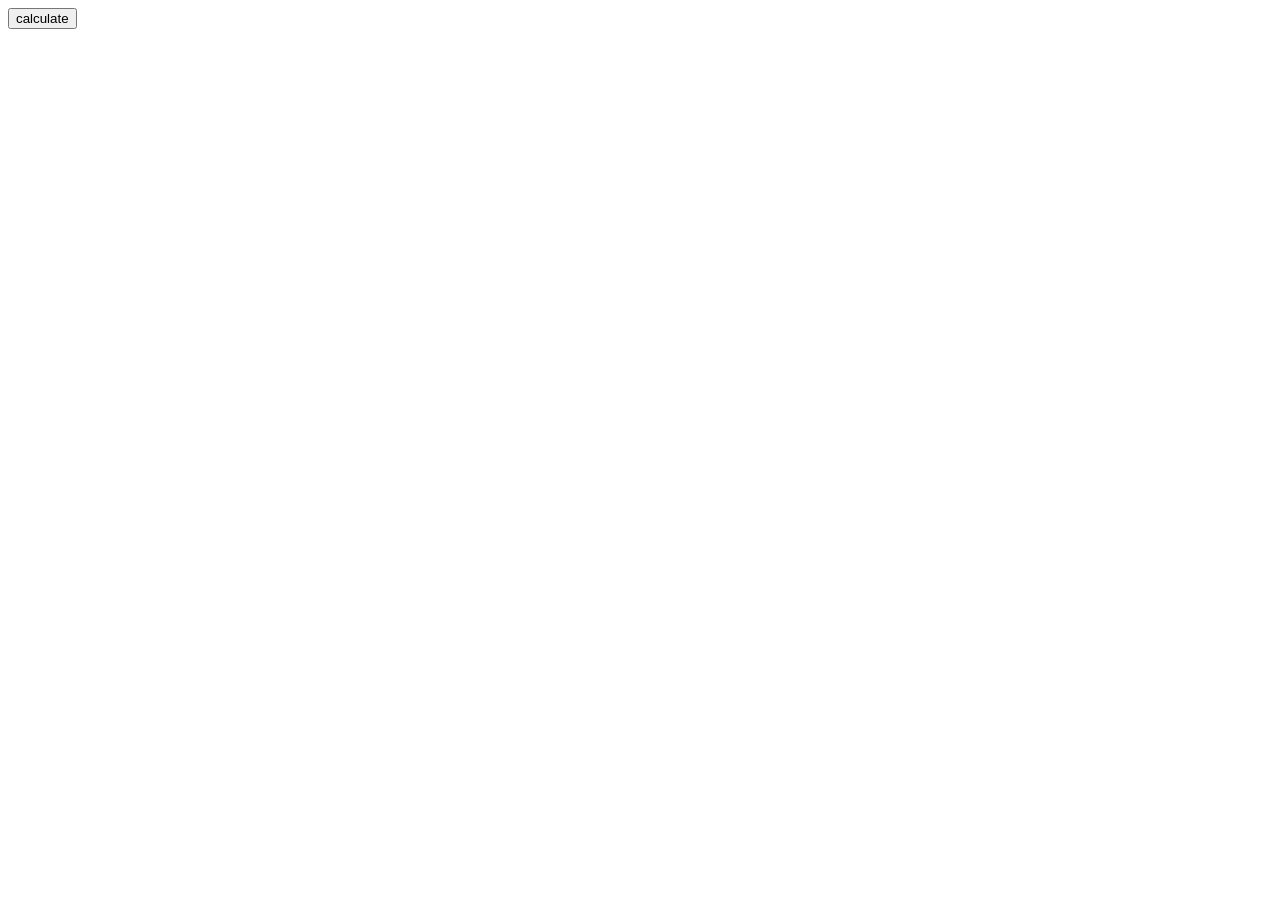
==== project 3/index.html @ ada704cd "task completed" ====
<!DOCTYPE html>
<html lang="en">
<head>
    <meta charset="UTF-8">
    <meta name="viewport" content="width=device-width, initial-scale=1.0">
    <title>Document</title>
</head>
<body>
    <button id="btn">calculate</button>
    <p id="count
    "></p>
    <script src="script.js"></script>
</body>
</html>
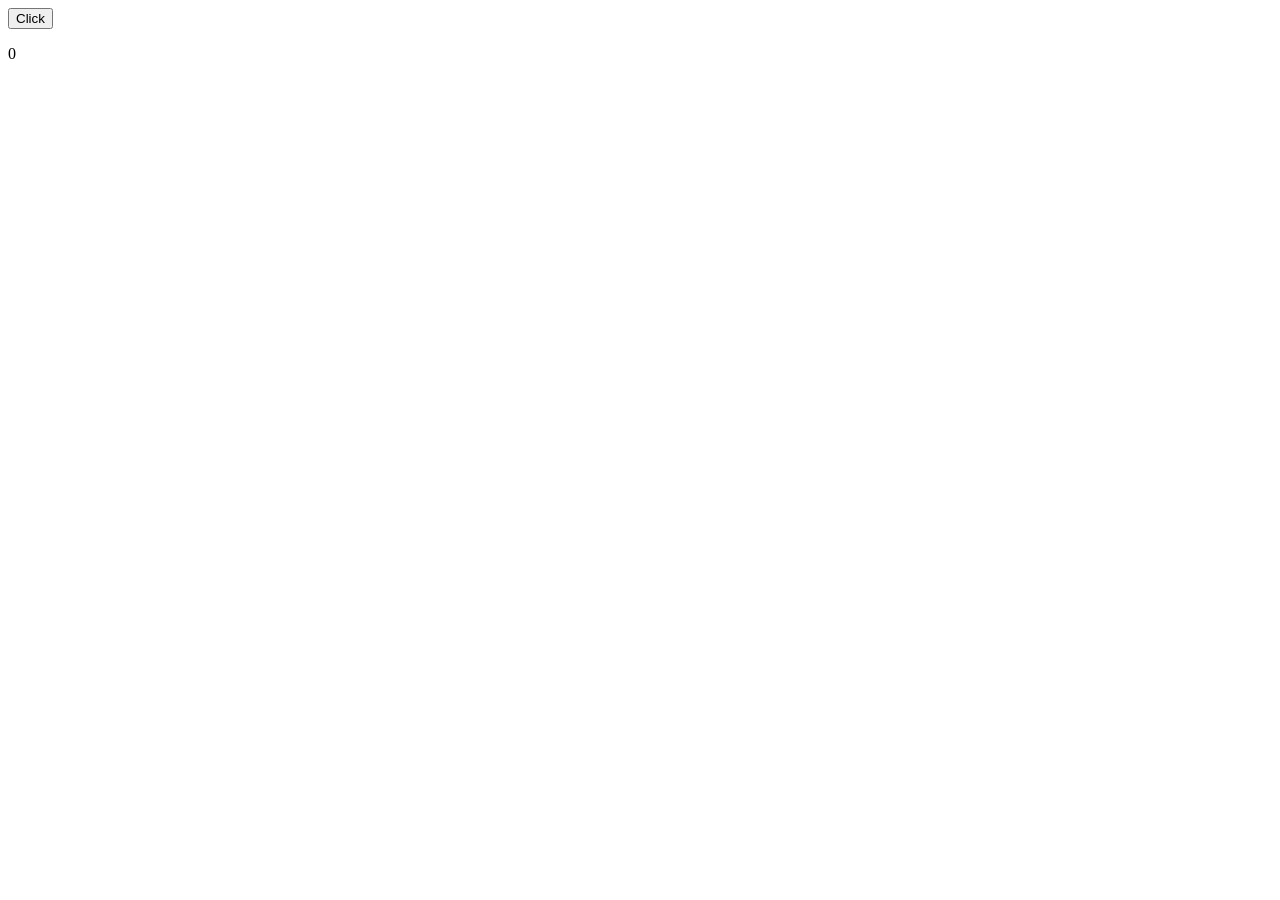
==== commit 0b19d186: "apex" ====
--- a/project 3/index.html
+++ b/project 3/index.html
@@ -6,9 +6,8 @@
     <title>Document</title>
 </head>
 <body>
-    <button id="btn">calculate</button>
-    <p id="count
-    "></p>
+    <button id="btn">Click</button>
+    <p id="count">0</p>
     <script src="script.js"></script>
 </body>
 </html>
